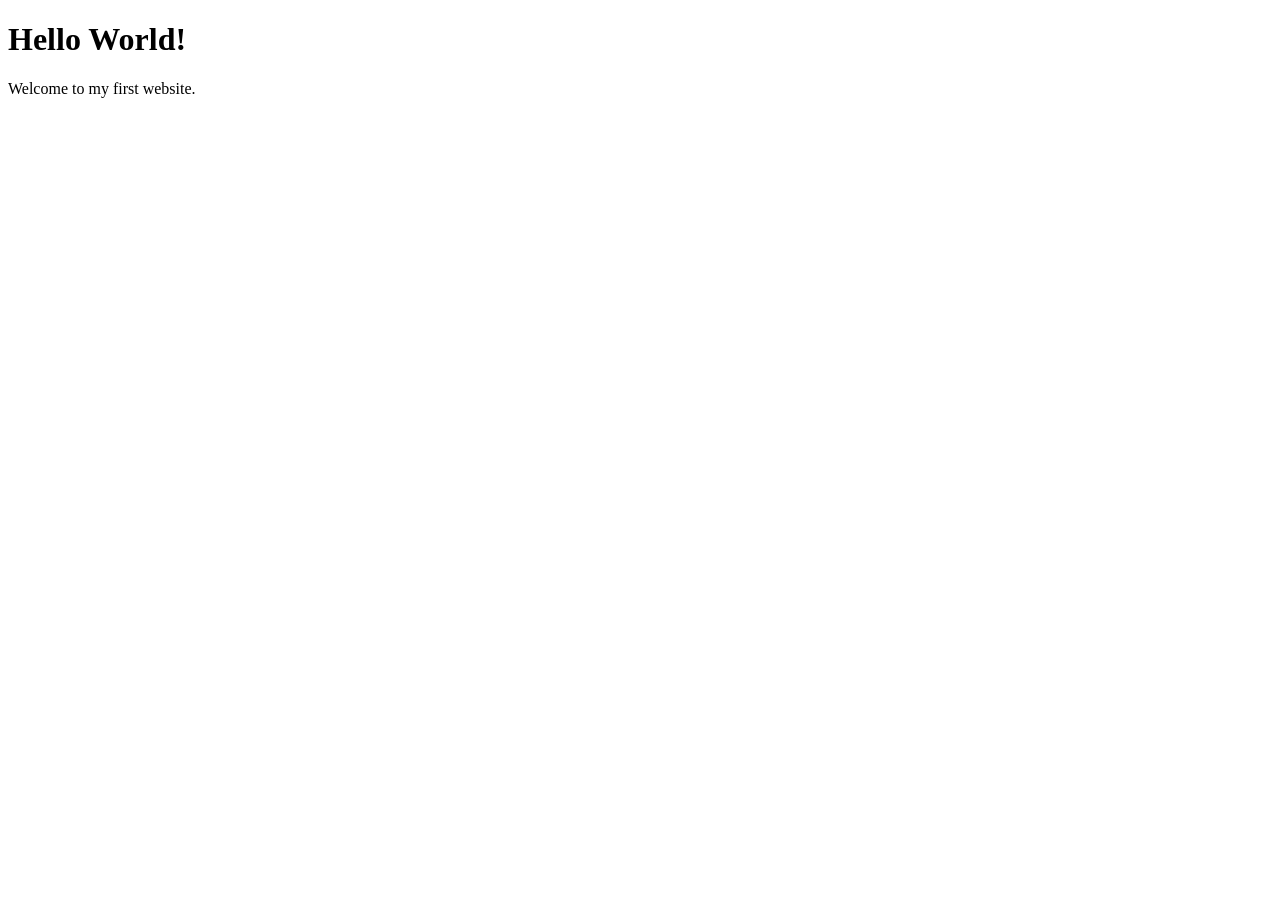
==== web/index.html @ 92414364 "Filled out server code" ====
<!DOCTYPE html>
<html lang="en">
<div>
    <head>
        <meta charset="UTF-8">
        <title>My First Webpage</title>
    </head>
    <body>
        <h1>Hello World!</h1>
        <p>Welcome to my first website.</p>
    </body>
</div>
</html>
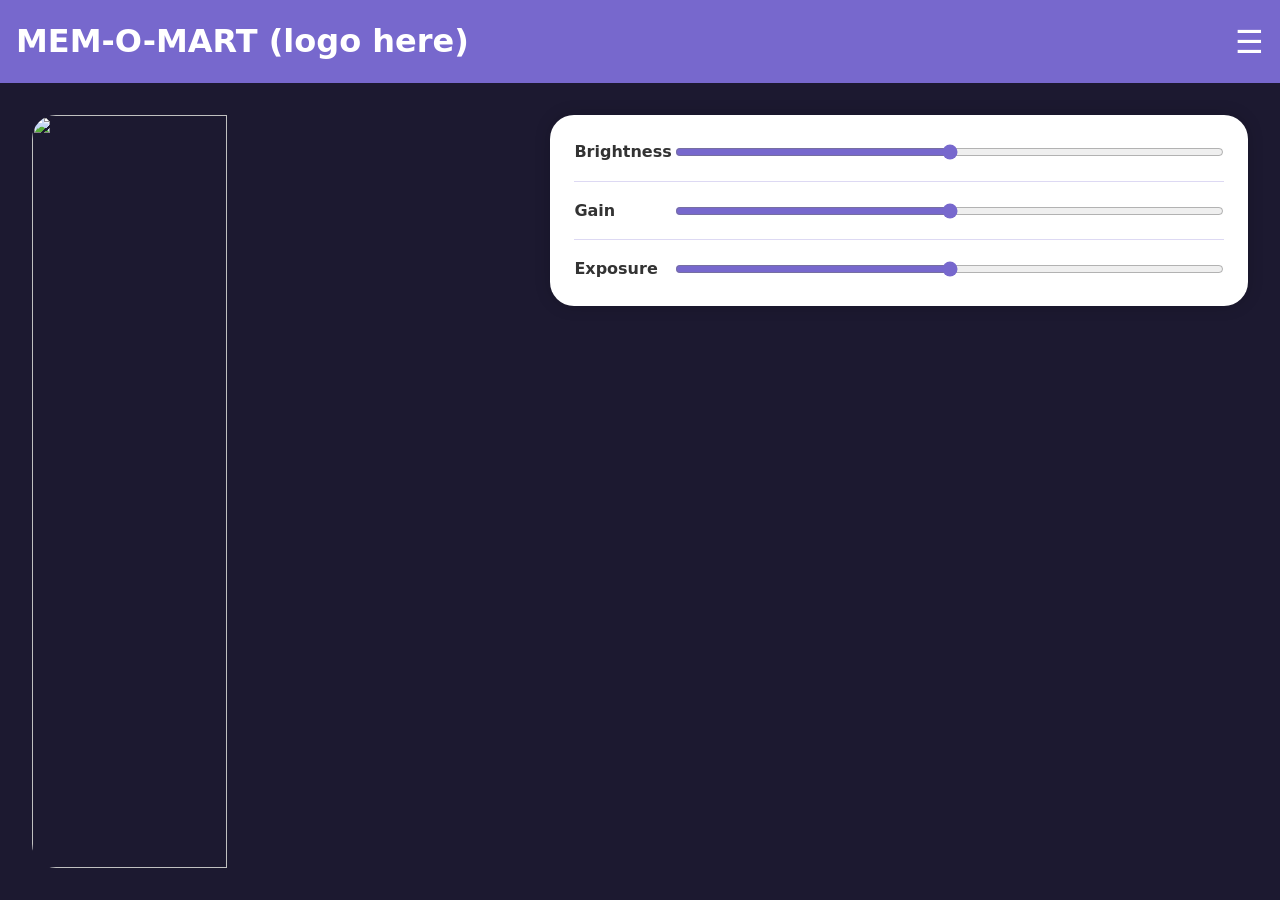
==== commit 5871ea29: "Working server features and runtime frame creation" ====
--- a/web/index.html
+++ b/web/index.html
@@ -1,13 +1,31 @@
 <!DOCTYPE html>
 <html lang="en">
-<div>
     <head>
         <meta charset="UTF-8">
-        <title>My First Webpage</title>
+        <meta name="viewport" content="width=device-width, initial-scale=1.0">
+        <meta name="theme-color" content="rgba(119,104,205,1)">
+        <link rel="stylesheet" href="style.css">
+        <script src="app.js" defer></script>
+        <title>MEM-O-MART</title>
     </head>
+
     <body>
-        <h1>Hello World!</h1>
-        <p>Welcome to my first website.</p>
+        <!-- Header bar that contains the settings -->
+        <h1 class="header">
+            <label> MEM-O-MART (logo here) </label>
+            <button class="menu-button">&#9776;</button>
+        </h1>
+
+        <!-- Content-->
+        <div class="content-layout">
+            <img class="camera-feed" src="/api/camera">
+            <div class="settings-container">
+                <fm-slider id="brightness-slider" label="Brightness"></fm-slider>
+                <div class="settings-divider"></div>
+                <fm-slider id="gain-slider" label="Gain"></fm-slider>
+                <div class="settings-divider"></div>
+                <fm-slider id="exposure-slider" label="Exposure"></fm-slider>
+            </div>
+        </div>
     </body>
-</div>
 </html>
--- a/web/style.css
+++ b/web/style.css
@@ -0,0 +1,131 @@
+:root {
+  --bg-primary: rgb(28, 25, 48);
+  --text-primary: #1e293b;
+  --text-secondary: #64748b;
+  --brand-color: rgba(119,104,205,1);
+  --brand-hover: #6352b5;
+  --track-bg: #e2e8f0;
+  --border-radius: 1.5rem;
+}
+
+* {
+    margin: 0;
+    padding: 0;
+    box-sizing: border-box;
+}
+
+body {
+    display: flex;
+    flex-direction: column;
+    width: 100vw;
+    height: 100vh;
+
+    /* Uses the device's default clean system font */
+    font-family: system-ui, -apple-system, sans-serif;
+    line-height: 1.6;
+
+    color: #333;
+    background-color: #00000000;
+}
+
+.header {
+    display: flex;
+    flex-direction: row;
+    justify-content: space-between;
+    align-items: center;
+    flex-shrink: 0;
+    padding: 1rem;
+    padding-top: max(1rem, env(safe-area-inset-top));
+    background-color: var(--brand-color);
+    color: rgba(255, 255, 255, 1);
+    font-size: clamp(1rem, 6vw, 2rem);
+}
+
+.menu-button {
+    background-color: #00000000;
+    border-width: 0;
+    height: 80%;
+    color:  rgba(255, 255, 255, 1);
+    font-size: clamp(1rem, 6vw, 2rem);
+}
+
+.content-layout {
+    display: flex;
+    flex-direction: column;
+    padding: 2rem;
+    min-width: 0;
+    height: fit-content;
+    gap: 2rem;
+    background-color: var(--bg-primary);
+}
+
+.camera-feed {
+    width: 100%;
+    max-width: 576px;
+    border-radius: var(--border-radius);
+    object-fit: cover;
+    image-rendering: pixelated;
+    align-self: center;
+}
+
+.settings-container {
+    /* The entire container stretches to accomodate parent layout */
+    flex: 1;
+
+    /* Flex of the children */
+    display: flex;
+    flex-direction: column;
+    gap: 1rem;
+    padding: 1.5rem;
+
+    /* Design stuff */
+    background-color: rgb(255, 255, 255);
+    box-shadow: 0px 0px 1rem rgba(0, 0, 0, 0.182);
+    border-radius: var(--border-radius);
+}
+
+.settings-divider {
+    height: 1px;
+    width: 100%;
+    background-color: var(--brand-color);
+    opacity: 0.25;
+}
+
+.slider-layout {
+    display: flex;
+    flex-direction: column;
+}
+
+.slider-text {
+    font-weight: bold;
+    height: auto;
+}
+
+.slider-layout input[type="range"] {
+  accent-color: var(--brand-color)
+}
+
+@media (min-width: 768px) {
+    .settings-container {
+        align-self: flex-start;
+    }
+
+    .content-layout {
+        flex-direction: row;
+        align-items: center;
+        min-height: 0;
+        height: 100%;
+    }
+
+    .slider-layout {
+        display: grid;
+        grid-template-columns: 85px 1fr; 
+        column-gap: 1rem;
+        align-items: center;
+    }
+
+    .camera-feed {
+        width: 40%;
+        height: 100%;
+    }
+}  
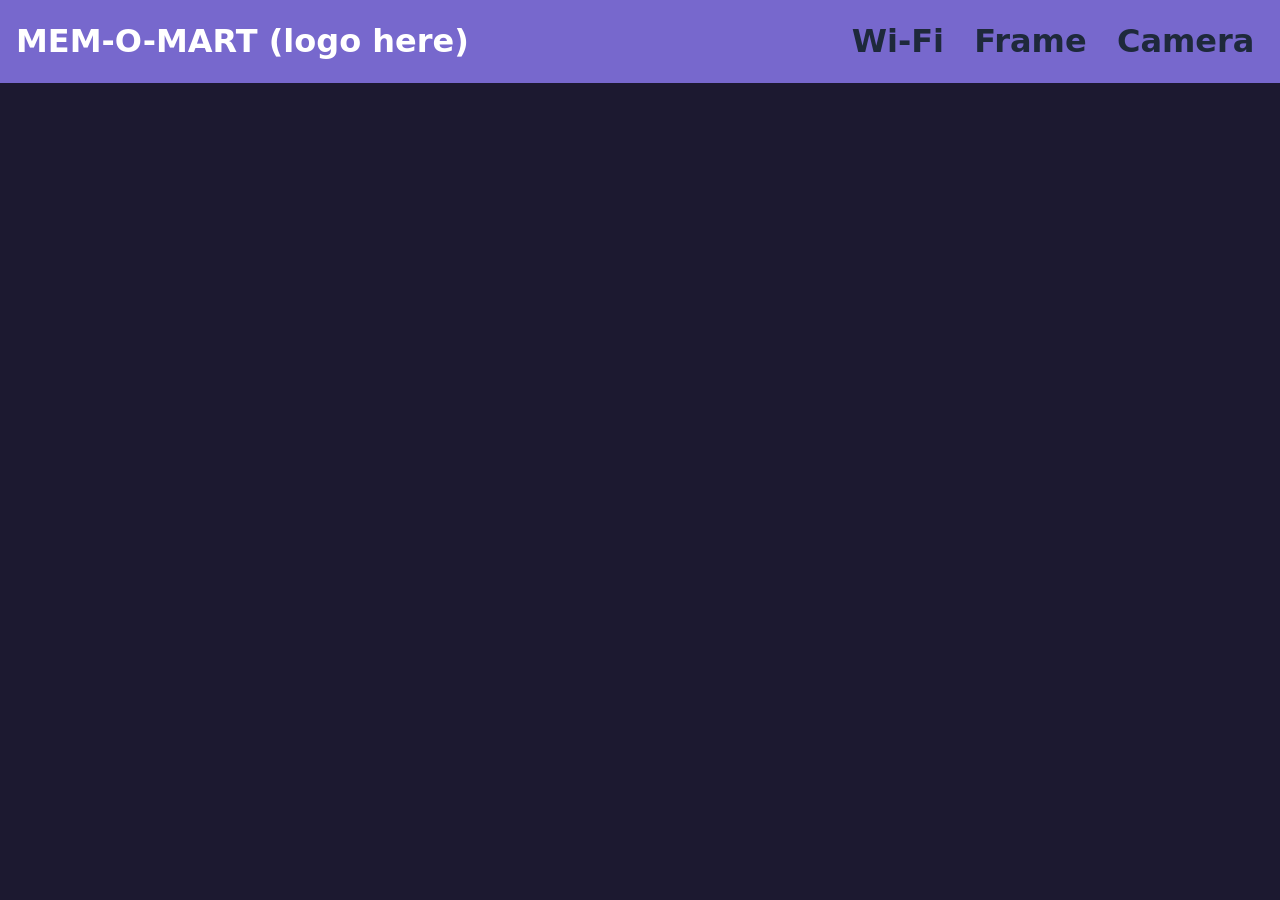
==== commit 50b35d1b: "I changed a lot of things so this is one big commit of all the networking features" ====
--- a/web/index.html
+++ b/web/index.html
@@ -5,7 +5,7 @@
         <meta name="viewport" content="width=device-width, initial-scale=1.0">
         <meta name="theme-color" content="rgba(119,104,205,1)">
         <link rel="stylesheet" href="style.css">
-        <script src="app.js" defer></script>
+        <script type="module" src="app.js" defer></script>
         <title>MEM-O-MART</title>
     </head>
 
@@ -13,19 +13,14 @@
         <!-- Header bar that contains the settings -->
         <h1 class="header">
             <label> MEM-O-MART (logo here) </label>
-            <button class="menu-button">&#9776;</button>
+            <nav>
+                <a id="wifi-nav" class="nav-item" href="#/wifi">Wi-Fi</a>
+                <a id="frame-nav" class="nav-item" href="#/frame">Frame</a>
+                <a id="camera-nav" class="nav-item" href="#/camera">Camera</a>
+            </nav>
         </h1>
 
-        <!-- Content-->
-        <div class="content-layout">
-            <img class="camera-feed" src="/api/camera">
-            <div class="settings-container">
-                <fm-slider id="brightness-slider" label="Brightness"></fm-slider>
-                <div class="settings-divider"></div>
-                <fm-slider id="gain-slider" label="Gain"></fm-slider>
-                <div class="settings-divider"></div>
-                <fm-slider id="exposure-slider" label="Exposure"></fm-slider>
-            </div>
-        </div>
+        <main id="app"></main>
+
     </body>
 </html>
--- a/web/style.css
+++ b/web/style.css
@@ -4,6 +4,7 @@
   --text-secondary: #64748b;
   --brand-color: rgba(119,104,205,1);
   --brand-hover: #6352b5;
+  --contrast-negative: rgb(203, 92, 92);
   --track-bg: #e2e8f0;
   --border-radius: 1.5rem;
 }
@@ -14,23 +15,56 @@
     box-sizing: border-box;
 }
 
+html {
+    width: 100%;
+    height: 100%;
+}
+
+.nav-item {
+    text-decoration: none;
+    background-color: rgba(0,0,0,0);
+    color: var(--text-primary);
+    transition-duration: 0.35s;
+
+    padding: 0.2rem;
+    padding-left: 0.6rem;
+    padding-right: 0.6rem;
+    border-radius: 0.5rem;
+}   
+
+.nav-item:hover {
+    background-color: var(--brand-hover); 
+}
+
+.nav-item-focused, .nav-item-focused:hover {
+    background-color: var(--track-bg)
+}
+
 body {
     display: flex;
     flex-direction: column;
-    width: 100vw;
-    height: 100vh;
+    width: 100%;
+    height: 100%;
 
     /* Uses the device's default clean system font */
     font-family: system-ui, -apple-system, sans-serif;
     line-height: 1.6;
 
     color: #333;
-    background-color: #00000000;
+    background-color: var(--bg-primary);
+}
+
+main {
+    display: grid;
+    width: 100%;
+    flex: 1;
+    min-height: 0;
+    padding: 20px;
 }
 
 .header {
     display: flex;
-    flex-direction: row;
+    flex-direction: column;
     justify-content: space-between;
     align-items: center;
     flex-shrink: 0;
@@ -52,11 +86,66 @@
 .content-layout {
     display: flex;
     flex-direction: column;
+
+    width: 100%;
+    min-width: 0;
+    min-height: 0;
+
     padding: 2rem;
-    min-width: 0;
-    height: fit-content;
     gap: 2rem;
+
     background-color: var(--bg-primary);
+
+    overflow-y: auto;
+}
+
+.login-panel {
+    display: flex;
+    flex-direction: column;
+    background-color: white;
+    width: 80%;
+    height: 60%;
+    padding: 20px;
+    gap: 20px;
+    border-radius: var(--border-radius);
+    justify-self: center;
+}
+
+.text-field-container {
+    display: flex;
+    flex-direction: column;
+    gap: 0.5rem;
+}
+
+.text-field {
+    width: 100%;
+    height: 2.5rem;
+    padding: 0.5rem;
+    border-radius: var(--border-radius);
+    border: 1px solid var(--track-bg);
+    font-size: 1rem;
+}
+
+fm-text-input {
+    display: block;
+    width: 100%;
+    flex-shrink: 0;
+}
+
+.login-submit-button {
+    align-self: flex-end;
+    width: 7rem;
+    padding: 0.5rem;
+    border-radius: var(--border-radius);
+    border: none;
+    background-color: var(--brand-color);
+    color: white;
+    font-size: 1rem;
+    cursor: pointer;
+}
+
+.wifi-disconnect-button {
+    background-color: var(--contrast-negative);
 }
 
 .camera-feed {
@@ -68,6 +157,13 @@
     align-self: center;
 }
 
+.frame-preview {
+    width: 100%;
+    max-width: 576px;
+    object-fit: cover;
+    align-self: center;
+}
+
 .settings-container {
     /* The entire container stretches to accomodate parent layout */
     flex: 1;
@@ -94,6 +190,7 @@
 .slider-layout {
     display: flex;
     flex-direction: column;
+    width: 100%;
 }
 
 .slider-text {
@@ -105,7 +202,8 @@
   accent-color: var(--brand-color)
 }
 
-@media (min-width: 768px) {
+
+@media (min-width: 790px) {
     .settings-container {
         align-self: flex-start;
     }
@@ -113,13 +211,11 @@
     .content-layout {
         flex-direction: row;
         align-items: center;
-        min-height: 0;
-        height: 100%;
     }
 
     .slider-layout {
         display: grid;
-        grid-template-columns: 85px 1fr; 
+        grid-template-columns: max(200px, max-content) 1fr;
         column-gap: 1rem;
         align-items: center;
     }
@@ -128,4 +224,27 @@
         width: 40%;
         height: 100%;
     }
+
+    .frame-preview {
+        display: block;
+
+        width: auto;
+        height: auto;
+
+        max-width: 100%;
+        max-height: 100%;
+
+        object-fit: contain;
+        align-self: center;
+    }
+
+    .login-panel {
+        width: 25%; 
+        min-width: 500px;
+        height: 60%;
+    }
+
+    .header {
+        flex-direction: row;
+    }
 }  
